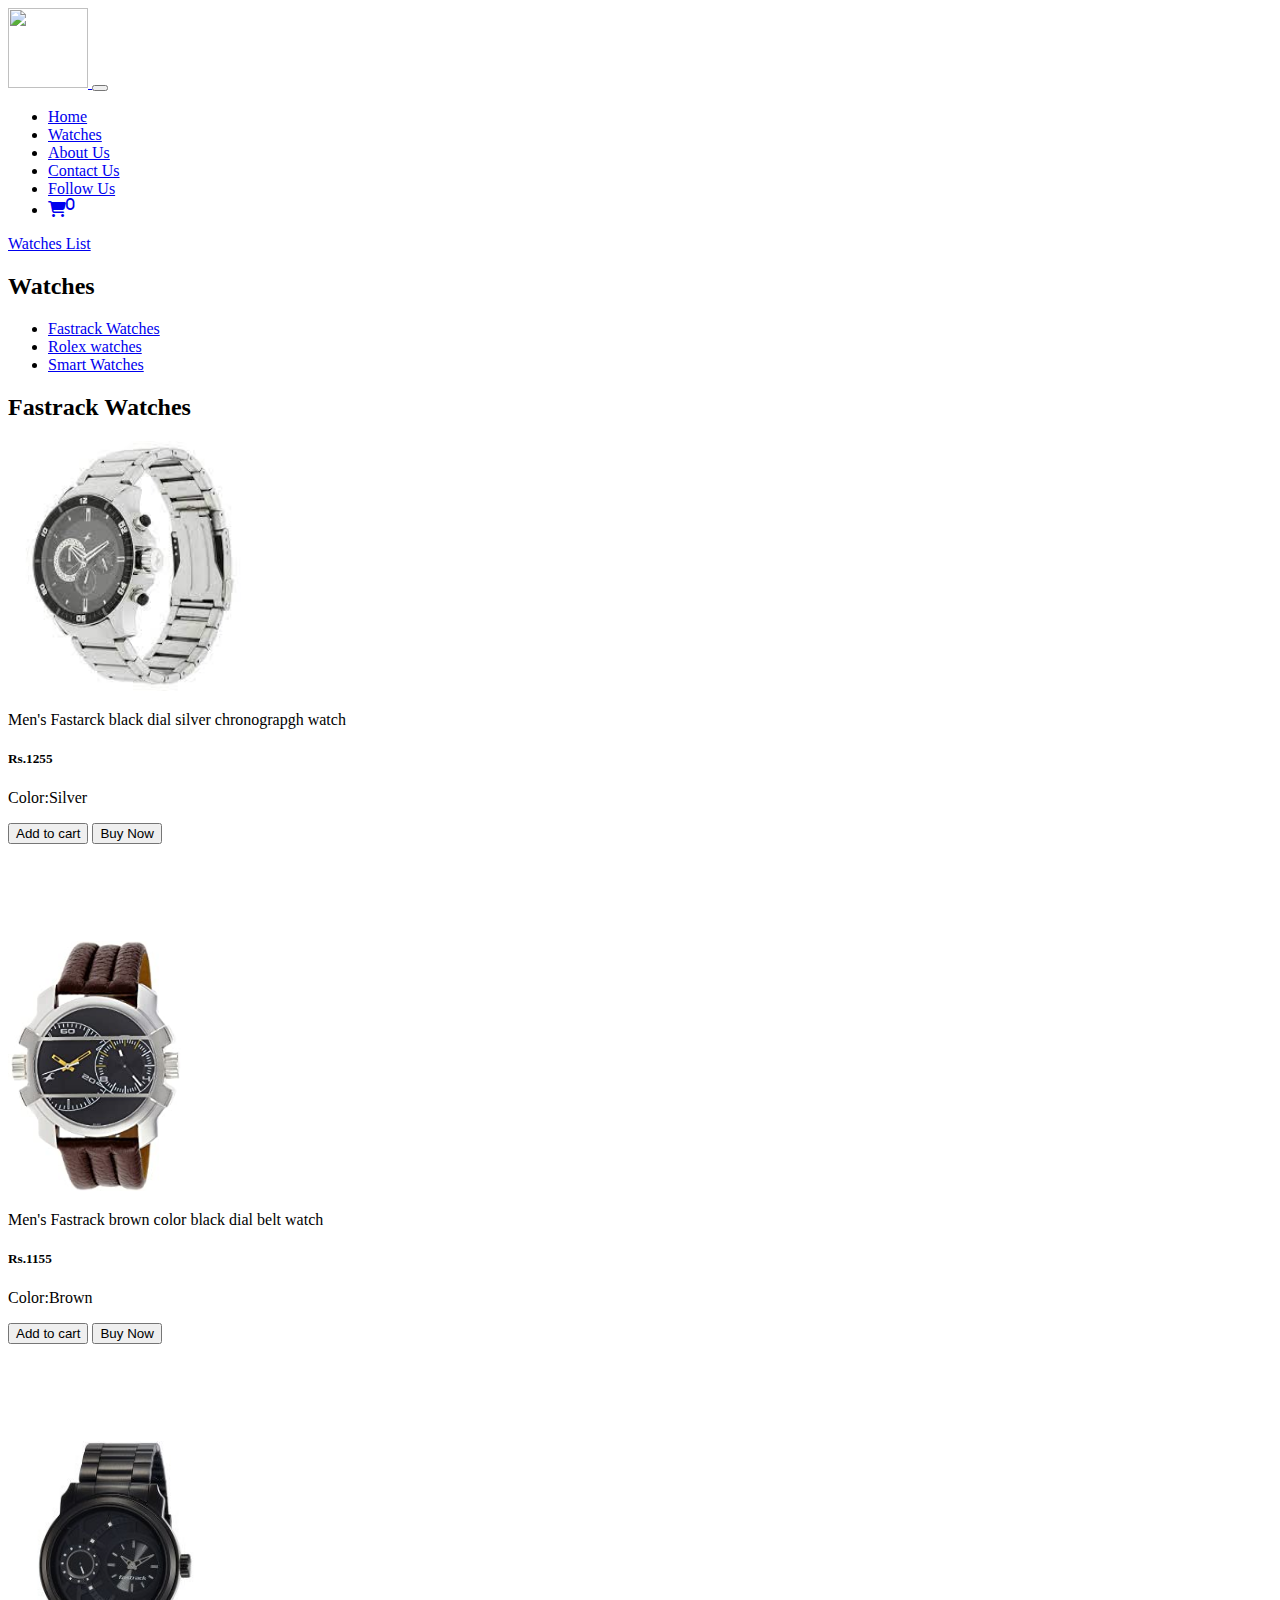
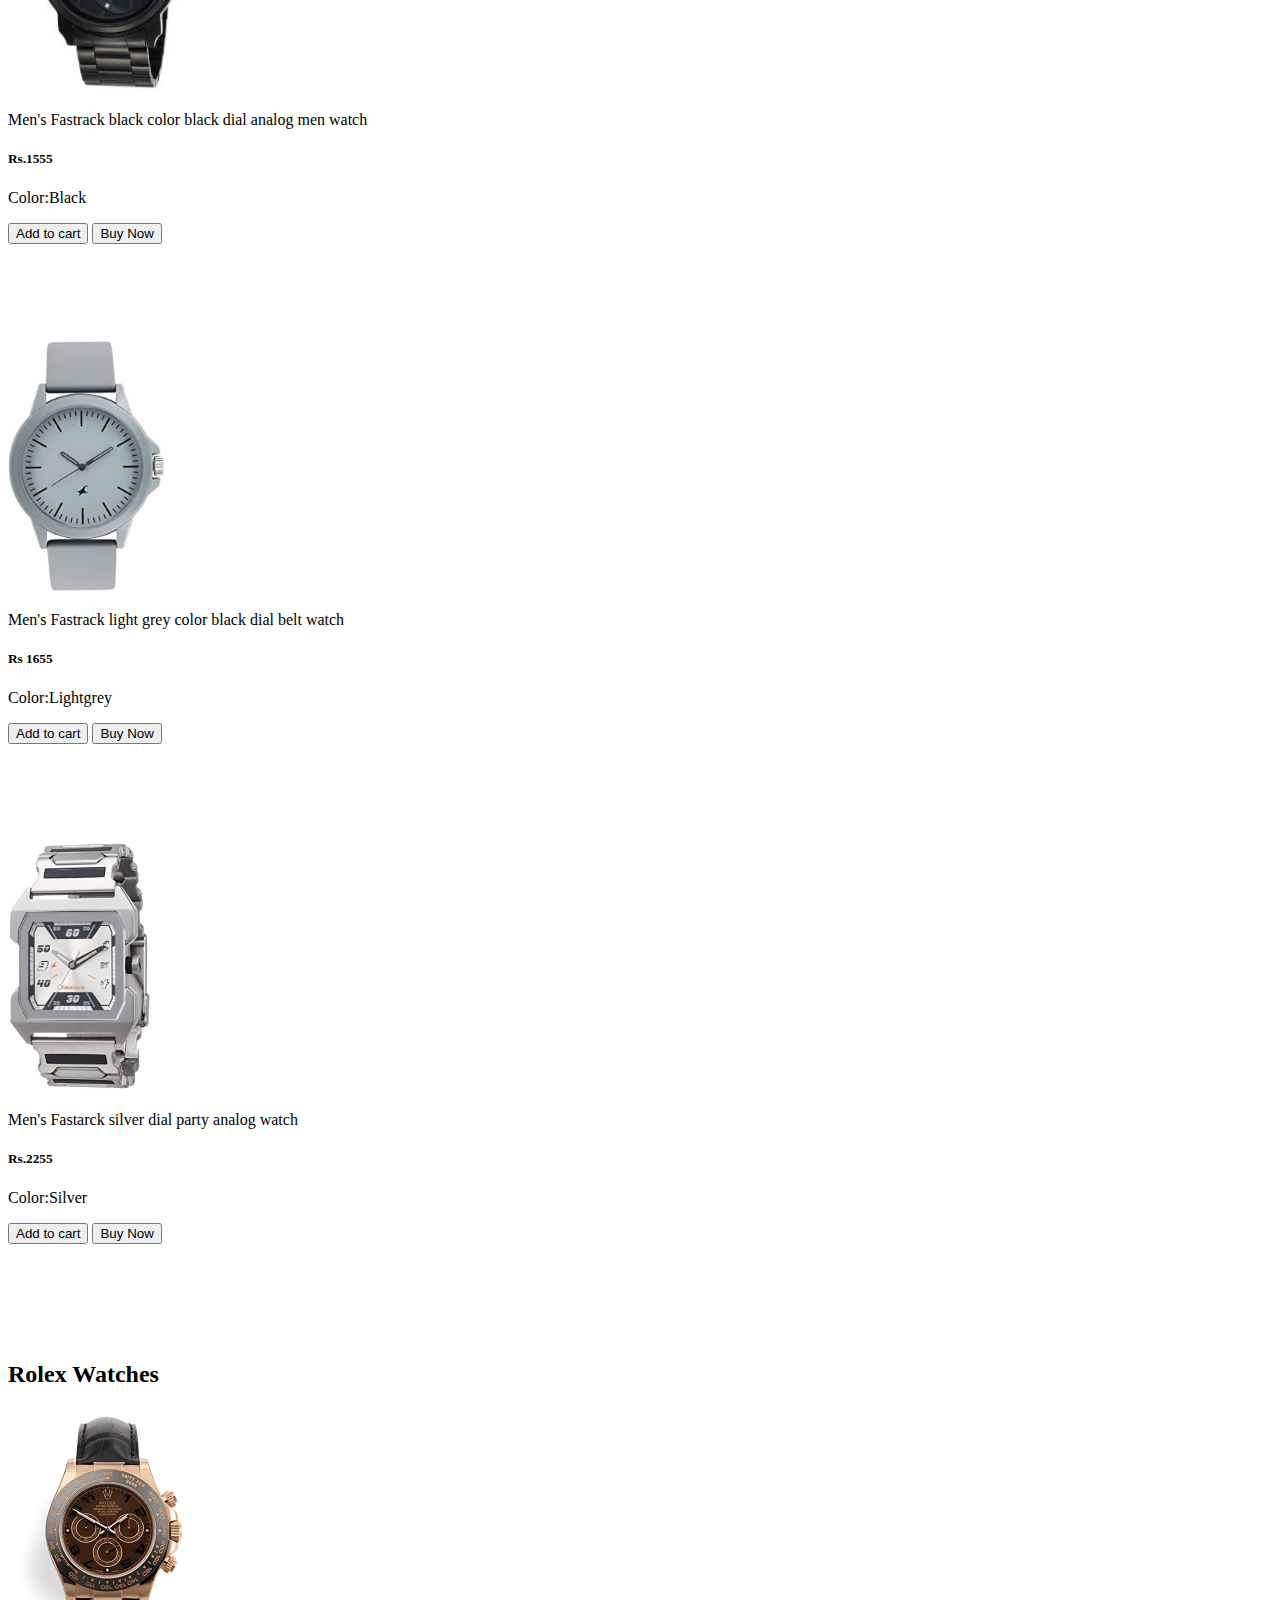
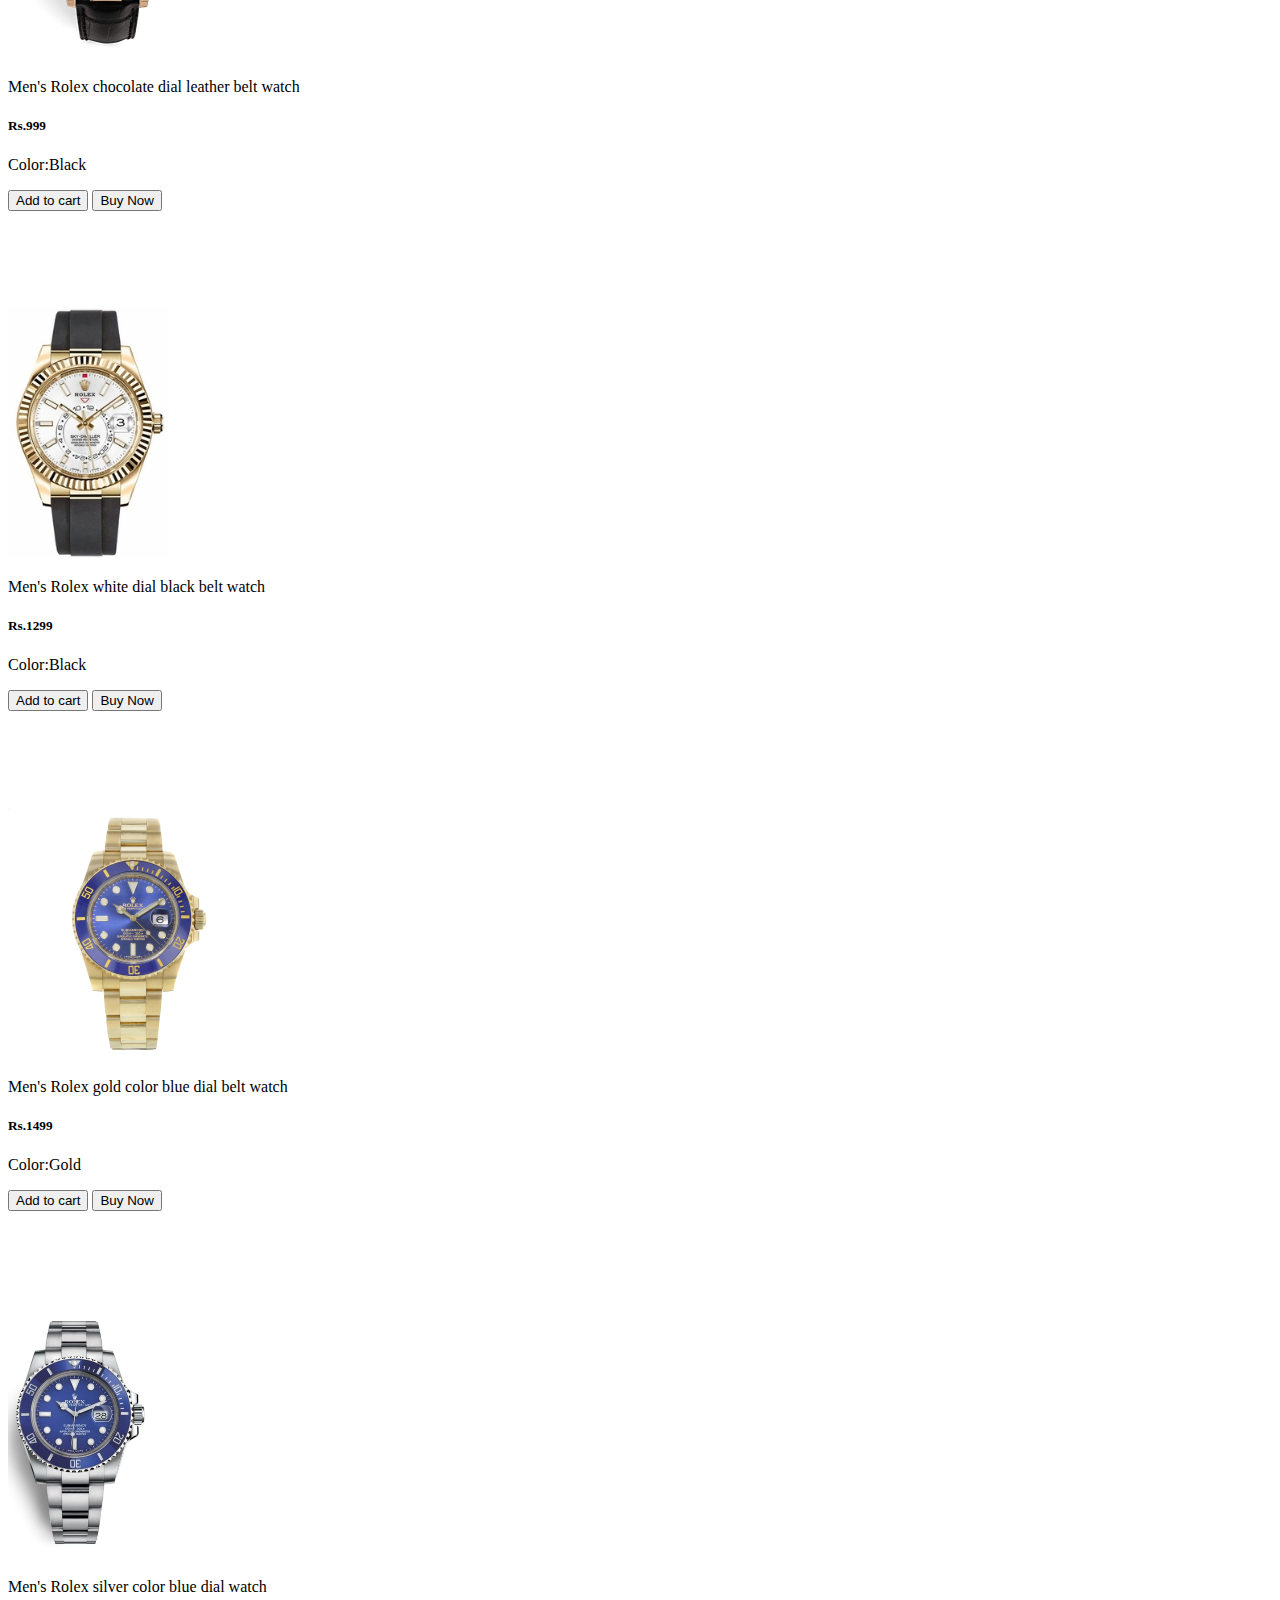
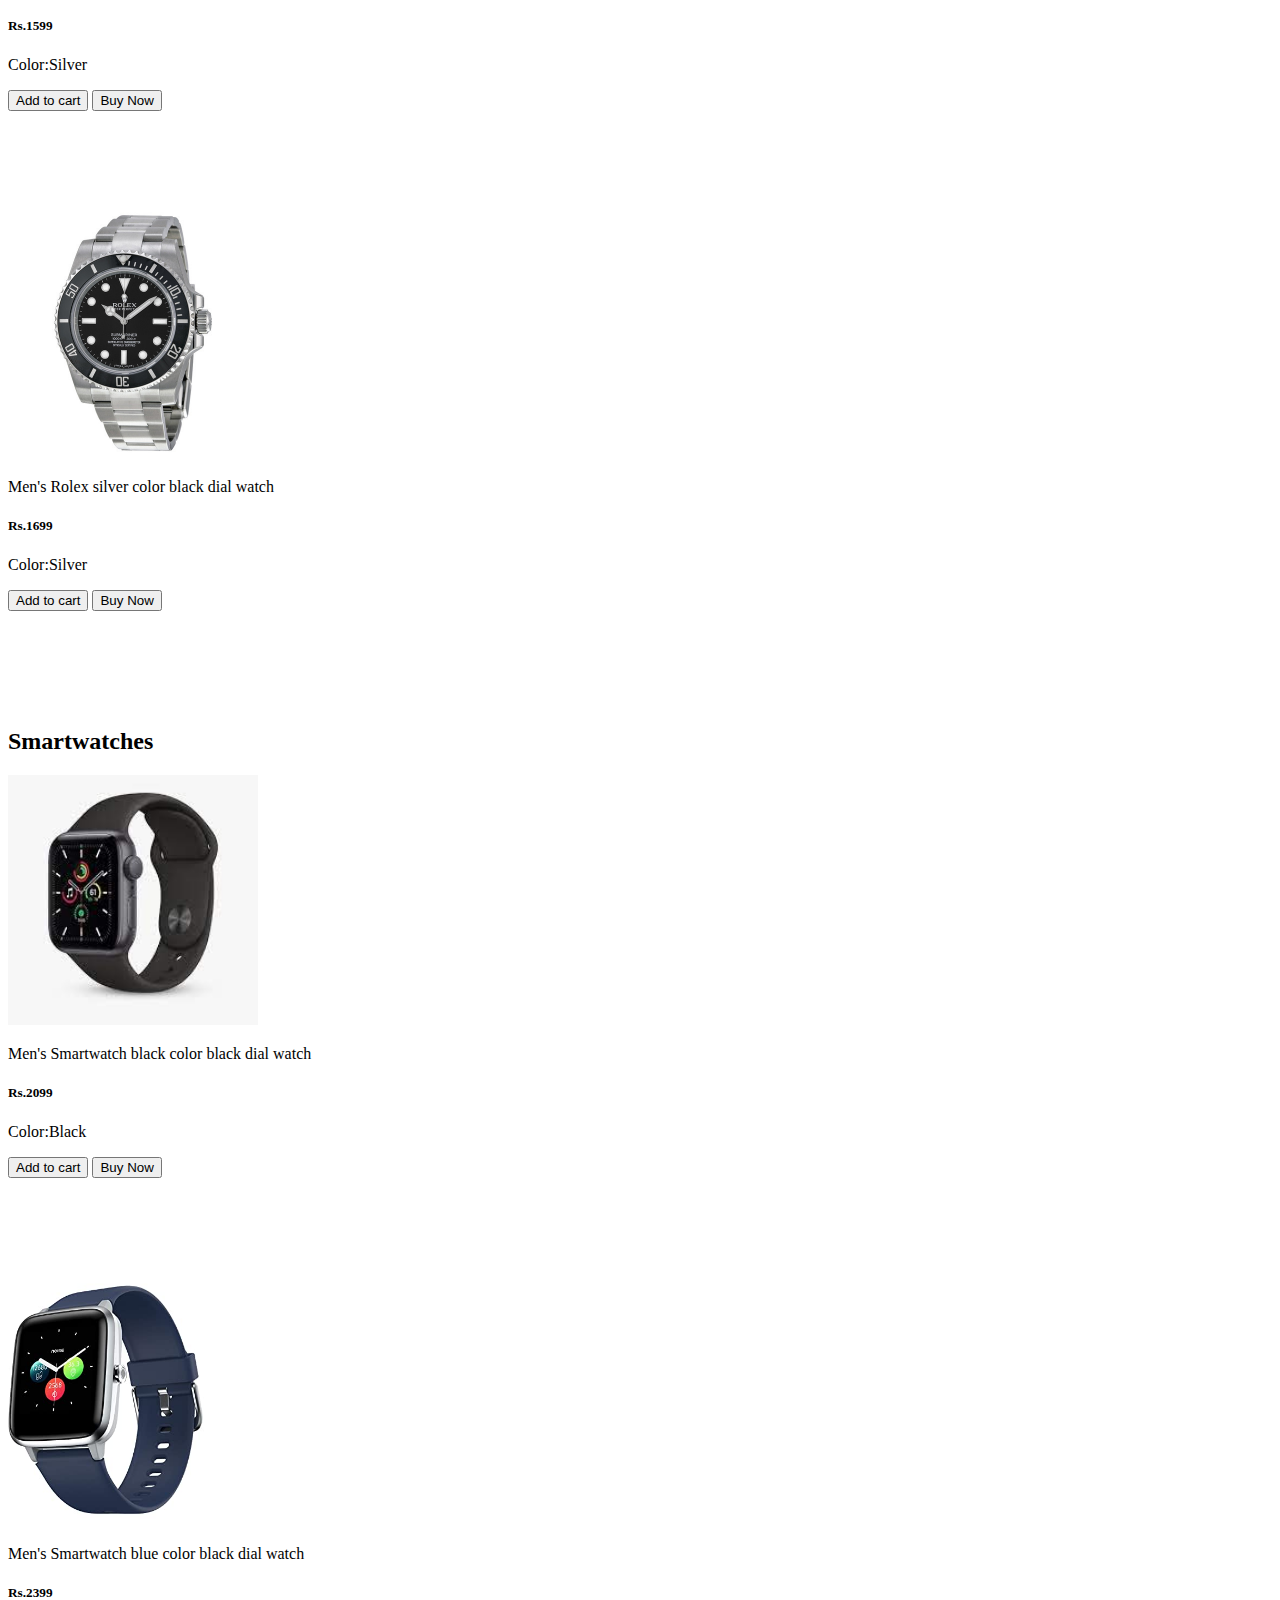
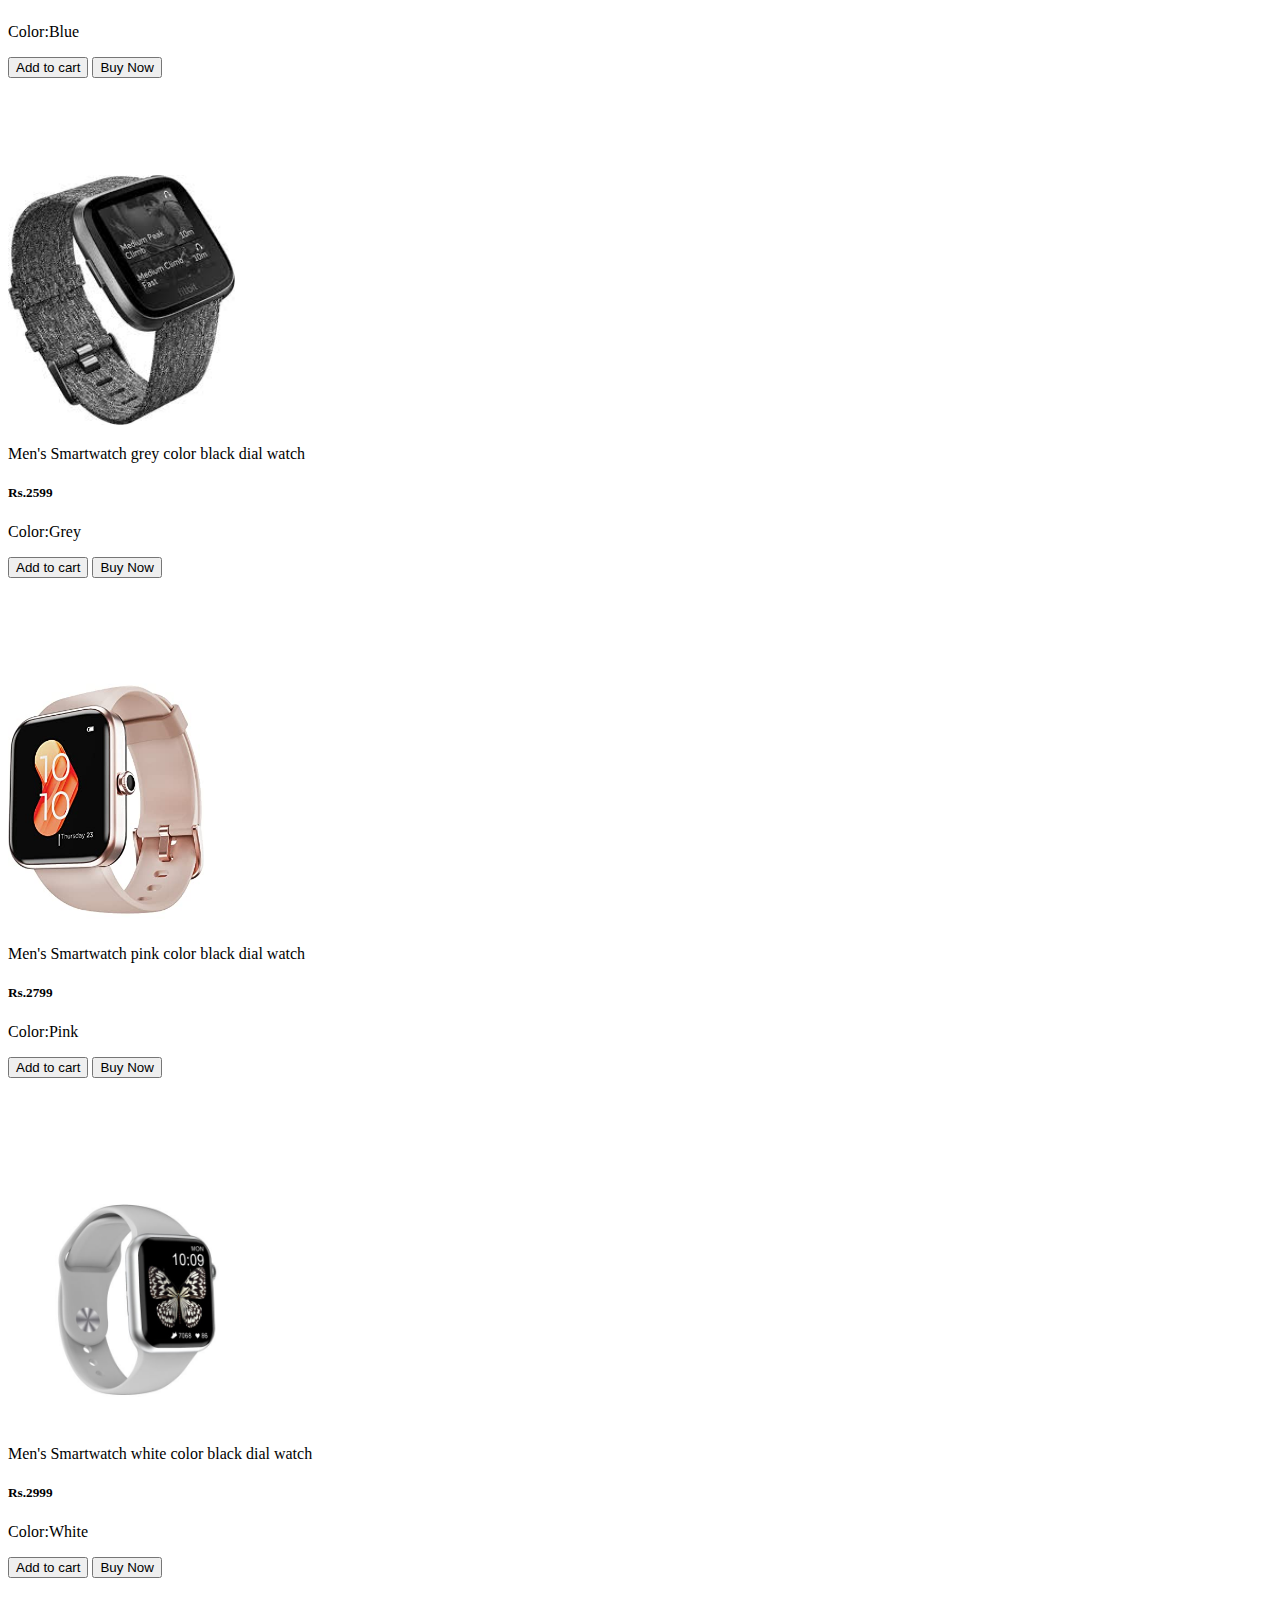
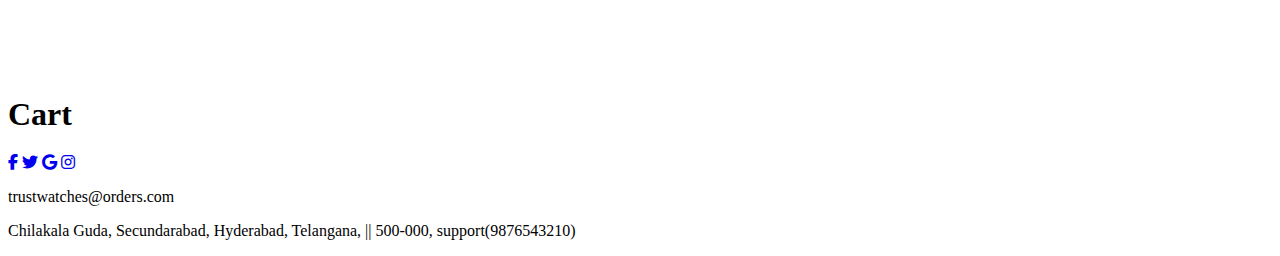
==== watches.html @ 85f592d8 "Add files via upload" ====
<!DOCTYPE html>
<html lang="en">

<head>
    <meta charset="UTF-8">
    <meta http-equiv="X-UA-Compatible" content="IE=edge">
    <meta name="viewport" content="width=device-width, initial-scale=1.0">
    <title>Watches</title>
    <link rel="stylesheet" href="style.css">
    <link rel="stylesheet" href="https://cdn.usebootstrap.com/bootstrap/5.0.1/css/bootstrap.min.css">
    <link rel="stylesheet" href="https://cdnjs.cloudflare.com/ajax/libs/font-awesome/6.1.1/css/all.min.css" />
</head>

<body>

    <header class=" sticky-top mb-3">
        <nav class="navbar navbar-expand-lg navbar-light bg-secondary">
            <div class="container-fluid">
                <a class="navbar-brand" href="#">
                    <img src="https://www.freepnglogos.com/uploads/watch-png/download-wall-watch-png-photos-for-designing-projects-24.png"
                        class="watch-logo rounded-circle">
                </a>
                <button class="navbar-toggler" data-bs-toggle="collapse" data-bs-target="#navbarExample">
                    <span class="navbar-toggler-icon"></span>
                </button>
                <div class="collapse navbar-collapse" id="navbarExample">
                    <ul class="navbar-nav ms-auto me-2">
                        <li class="nav-item"><a class="nav-link text-white" href="index.html">Home</a></li>

                        <li class="nav-item"><a class="nav-link text-white" href="watches.html">Watches</a></li>
                        <li class="nav-item"><a class="nav-link text-white" href="#">About Us</a></li>
                        <li class="nav-item"><a class="nav-link text-white" href="#">Contact Us</a></li>
                        <li class="nav-item"><a class="nav-link text-white" href="#footer">Follow Us</a></li>
                        <li class="nav-item"><a class="nav-link text-white" href="#cart"><i
                                    class="fa-solid fa-cart-shopping position-relative"><sup
                                        class="position-absolute top-0 start-5 rounded-pill badge bg-danger"
                                        id="cartCount">0</sup></i></a></li>

                    </ul>
                </div>
            </div>

        </nav>


    </header>

    <main>
        <section class="container">
            <div class="row">
                <div class="col-12">
                    <a href="#offcanvasexample" class="btn btn-primary" data-bs-toggle="offcanvas">Watches List</a>
                    <div class="offcanvas offcanvas-start" id="offcanvasexample">
                        <div class="offcanvas-header">
                            <h2 class="offcanvas-titile">Watches</h2>
                        </div>
                        <div class="offcanvas-body">
                            <ul class="list-unstyled">
                                <li class="mb-2"><a href="#fastrack" class="btn btn-outline-info">Fastrack Watches</a></li>
                                <li class="mb-2"><a href="#rolex" class="btn btn-outline-info">Rolex watches</a></li>
                                <li class="mb-2"><a href="#smartwatches" class="btn btn-outline-info">Smart Watches</a></li>
                            </ul>
                        </div>


                    </div>
                </div>
            </div>

        </section>

        <section class="container my-2">
            <div class="row" id="fastrack">
                <h2>Fastrack Watches</h2>
                <div class="watch-card text-center col-12 col-sm-12 col-md-6 col-lg-4 col-xl-3 my-4"
                    id="fastrackSilver">
                    <img src="images/fastrack-silver-watch.jpg" alt="fastrack silver watch" class="watch-img">
                    <p>Men's Fastarck black dial silver chronograpgh watch</p>
                    <h5>Rs.1255</h5>
                    <p>Color:Silver</p>
                    <button class="btn btn-warning d-block w-75 mx-auto my-3" onclick="addToCart(fastrackSilver)">Add to
                        cart</button>
                    <button class="btn btn-danger d-block w-75 mx-auto my-3">Buy Now</button>


                </div>

                <div class="watch-card text-center col-12 col-sm-12 col-md-6 col-lg-4 col-xl-3 my-4" id="fastrackBrown">
                    <img src="images/men-fastrack-belt.jpg" class="watch-img" alt="fastrack brown belt watch">
                    <p>Men's Fastrack brown color black dial belt watch</p>
                    <h5>Rs.1155</h5>
                    <p>Color:Brown</p>
                    <button class="btn btn-warning d-block w-75 mx-auto my-3" onclick="addToCart(fastrackBrown)">Add to
                        cart</button>
                    <button class="btn btn-danger d-block w-75 mx-auto my-3">Buy Now</button>

                </div>
                <div class="watch-card text-center col-12  col-sm-12 col-md-6 col-lg-4 col-xl-3 my-4"
                    id="fastrackBlack">
                    <img src="images/fastrack-analog-black.jpg" class="watch-img" alt="fastrack black watch">

                    <p>Men's Fastrack black color black dial analog men watch</p>
                    <h5>Rs.1555</h5>
                    <p>Color:Black</p>
                    <button class="btn btn-warning d-block w-75 mx-auto my-3" onclick="addToCart(fastrackBlack)">Add
                        to
                        cart</button>
                    <button class="btn btn-danger d-block w-75 mx-auto my-3">Buy Now</button>


                </div>
                <div class="watch-card text-center col-12 col-sm-12 col-md-6 col-lg-4 col-xl-3  my-4" id="fastrackGrey">
                    <img src="images/fastarck-lightgray.jpg" class="watch-img" alt="fastrack grey watch">

                    <p>Men's Fastrack light grey color black dial belt watch</p>
                    <h5>Rs 1655</h5>
                    <p>Color:Lightgrey</p>
                    <button class="btn btn-warning d-block w-75 mx-auto my-3" onclick="addToCart(fastrackGrey)">Add
                        to
                        cart</button>
                    <button class="btn btn-danger d-block w-75 mx-auto my-3">Buy Now</button>


                </div>
                <div class="watch-card text-center col-12 col-sm-12 col-md-6 col-lg-4 col-xl-3 my-4" id="fastrackParty">
                    <img src="images/fastrack-party-analog.jpg" class="watch-img" alt="fastrack party watch">

                    <p>Men's Fastarck silver dial party analog watch </p>
                    <h5>Rs.2255</h5>
                    <p>Color:Silver</p>
                    <button class="btn btn-warning d-block w-75 mx-auto my-3" onclick="addToCart(fastrackParty)">Add
                        to
                        cart</button>
                    <button class="btn btn-danger d-block w-75 mx-auto my-3">Buy Now</button>


                </div>
            </div>

            <div class="row" id="rolex">
                <h2>Rolex Watches</h2>
                <div class="watch-card text-center col-12 col-sm-12 col-md-6 col-lg-4 col-xl-3 my-4" id="rolexLeather">
                    <img src="images/rolex-leather.jpg" class="watch-img" alt="chocolate dial belt rolex">
                    <p>Men's Rolex chocolate dial leather belt watch</p>
                    <h5>Rs.999</h5>
                    <p>Color:Black</p>
                    <button class="btn btn-warning d-block w-75 mx-auto my-3" onclick="addToCart(rolexLeather)">Add to
                        cart</button>
                    <button class="btn btn-danger d-block w-75 mx-auto my-3">Buy Now</button>
                </div>

                <div class="watch-card text-center col-12 col-sm-12 col-md-6 col-lg-4 col-xl-3 my-4" id="rolexBlack">
                    <img src="images/rolex-black.jpg" class="watch-img" alt="white dial belt rolex">
                    <p>Men's Rolex white dial black belt watch</p>
                    <h5>Rs.1299</h5>
                    <p>Color:Black</p>
                    <button class="btn btn-warning d-block w-75 mx-auto my-3" onclick="addToCart(rolexBlack)">Add to
                        cart</button>
                    <button class="btn btn-danger d-block w-75 mx-auto my-3">Buy Now</button>
                </div>

                <div class="watch-card text-center col-12 col-sm-12 col-md-6 col-lg-4 col-xl-3 my-4" id="rolexGold">
                    <img src="images/rolex-blue-dial.jpg" class="watch-img" alt="blue dial gold rolex">
                    <p>Men's Rolex gold color blue dial belt watch</p>
                    <h5>Rs.1499</h5>
                    <p>Color:Gold</p>
                    <button class="btn btn-warning d-block w-75 mx-auto my-3" onclick="addToCart(rolexGold)">Add to
                        cart</button>
                    <button class="btn btn-danger d-block w-75 mx-auto my-3">Buy Now</button>
                </div>

                <div class="watch-card text-center col-12 col-sm-12 col-md-6 col-lg-4 col-xl-3 my-4" id="rolexSilver">
                    <img src="images/rolex-silver-blue-dial.jpg" class="watch-img" alt="blue dial silver rolex">
                    <p>Men's Rolex silver color blue dial watch</p>
                    <h5>Rs.1599</h5>
                    <p>Color:Silver</p>
                    <button class="btn btn-warning d-block w-75 mx-auto my-3" onclick="addToCart(rolexSilver)">Add to
                        cart</button>
                    <button class="btn btn-danger d-block w-75 mx-auto my-3">Buy Now</button>
                </div>

                <div class="watch-card text-center col-12 col-sm-12 col-md-6 col-lg-4 col-xl-3 my-4" id="rolexWrist">
                    <img src="images/rolex-watches-wrist.jpg" class="watch-img" alt="silver wrist rolex">
                    <p>Men's Rolex silver color black dial watch</p>
                    <h5>Rs.1699</h5>
                    <p>Color:Silver</p>
                    <button class="btn btn-warning d-block w-75 mx-auto my-3" onclick="addToCart(rolexWrist)">Add to
                        cart</button>
                    <button class="btn btn-danger d-block w-75 mx-auto my-3">Buy Now</button>
                </div>
            </div>

            <div class="row" id="smartwatches">
                <h2>Smartwatches</h2>
                <div class="watch-card text-center col-12 col-sm-12 col-md-6 col-lg-4 col-xl-3 my-4"
                    id="smartWatchBlack">
                    <img src="images/smartwatch-black.jpg" class="watch-img" alt="smart watch black">
                    <p>Men's Smartwatch black color black dial watch</p>
                    <h5>Rs.2099</h5>
                    <p>Color:Black</p>
                    <button class="btn btn-warning d-block w-75 mx-auto my-3" onclick="addToCart(smartWatchBlack)">Add
                        to
                        cart</button>
                    <button class="btn btn-danger d-block w-75 mx-auto my-3">Buy Now</button>
                </div>
                <div class="watch-card text-center col-12 col-sm-12 col-md-6 col-lg-4 col-xl-3 my-4"
                    id="smartWatchBlue">
                    <img src="images/smartwatch-blue.jpg" class="watch-img" alt="smart watch blue">
                    <p>Men's Smartwatch blue color black dial watch</p>
                    <h5>Rs.2399</h5>
                    <p>Color:Blue</p>
                    <button class="btn btn-warning d-block w-75 mx-auto my-3" onclick="addToCart(smartWatchBlue)">Add to
                        cart</button>
                    <button class="btn btn-danger d-block w-75 mx-auto my-3">Buy Now</button>
                </div>
                <div class="watch-card text-center col-12 col-sm-12 col-md-6 col-lg-4 col-xl-3 my-4"
                    id="smartWatchGrey">
                    <img src="images/smartwatch-grey.jpg" class="watch-img" alt="smart watch grey">
                    <p>Men's Smartwatch grey color black dial watch</p>
                    <h5>Rs.2599</h5>
                    <p>Color:Grey</p>
                    <button class="btn btn-warning d-block w-75 mx-auto my-3" onclick="addToCart(smartWatchGrey)">Add to
                        cart</button>
                    <button class="btn btn-danger d-block w-75 mx-auto my-3">Buy Now</button>
                </div>
                <div class="watch-card text-center col-12 col-sm-12 col-md-6 col-lg-4 col-xl-3 my-4"
                    id="smartWatchPink">
                    <img src="images/smartwatch-pink.jpg" class="watch-img" alt="smart watch pink">
                    <p>Men's Smartwatch pink color black dial watch</p>
                    <h5>Rs.2799</h5>
                    <p>Color:Pink</p>
                    <button class="btn btn-warning d-block w-75 mx-auto my-3" onclick="addToCart(smartWatchPink)">Add to
                        cart</button>
                    <button class="btn btn-danger d-block w-75 mx-auto my-3">Buy Now</button>
                </div>
                <div class="watch-card text-center col-12 col-sm-12 col-md-6 col-lg-4 col-xl-3 my-4"
                    id="smartWatchWhite">
                    <img src="images/smartwatch-white.jpg" class="watch-img" alt="smart watch white">
                    <p>Men's Smartwatch white color black dial watch</p>
                    <h5>Rs.2999</h5>
                    <p>Color:White</p>
                    <button class="btn btn-warning d-block w-75 mx-auto my-3" onclick="addToCart(smartWatchWhite)">Add
                        to
                        cart</button>
                    <button class="btn btn-danger d-block w-75 mx-auto my-3">Buy Now</button>
                </div>

            </div>

            <h1 class="text-center">Cart</h1>
            <div id="cart" class="text-center">

            </div>
        </section>
    </main>

    <footer class="container-fluid bg-dark text-center py-3" id="footer">
        <div class="row">
            <div class="col-12 d-flex justify-content-center align-items-start">

                <a href="#" class="bg-primary py-2 px-3 m-2 text-center rounded-circle"><i
                        class="fa-brands fa-facebook-f text-white"></i></a>
                <a href="#" class="bg-primary py-2 px-3 m-2 text-center rounded-circle"><i
                        class="fa-brands fa-twitter text-white"></i></a>
                <a href="#" class="bg-primary py-2 px-3 m-2 text-center rounded-circle"><i
                        class="fa-brands fa-google text-white"></i></a>
                <a href="#" class="bg-primary py-2 px-3 m-2 text-center rounded-circle"><i
                        class="fa-brands fa-instagram text-white"></i></a>

            </div>
        </div>

        <div class="row">
            <div class="col-12">
                <p class="text-white">trustwatches@orders.com</p>
                <p class="text-white">Chilakala Guda, Secundarabad, Hyderabad, Telangana, || 500-000,
                    support(9876543210)</p>
            </div>
        </div>
    </footer>

    <!-- <script src="https://cdn.usebootstrap.com/bootstrap/5.0.1/js/bootstrap.min.js"></script> -->
    <script src="https://cdn.usebootstrap.com/bootstrap/5.0.1/js/bootstrap.bundle.min.js"></script>
    <script src="index.js"></script>

</body>

</html>
---- style.css ----
.watch-logo{
    width: 80px;
    height:80px;
}
.watch-card{
    height:500px;
}
.watch-card:hover{
    transform: scale(1.1);
    box-shadow: 2px 2px 19px;

}
.watch-img{
    height:50%;
}
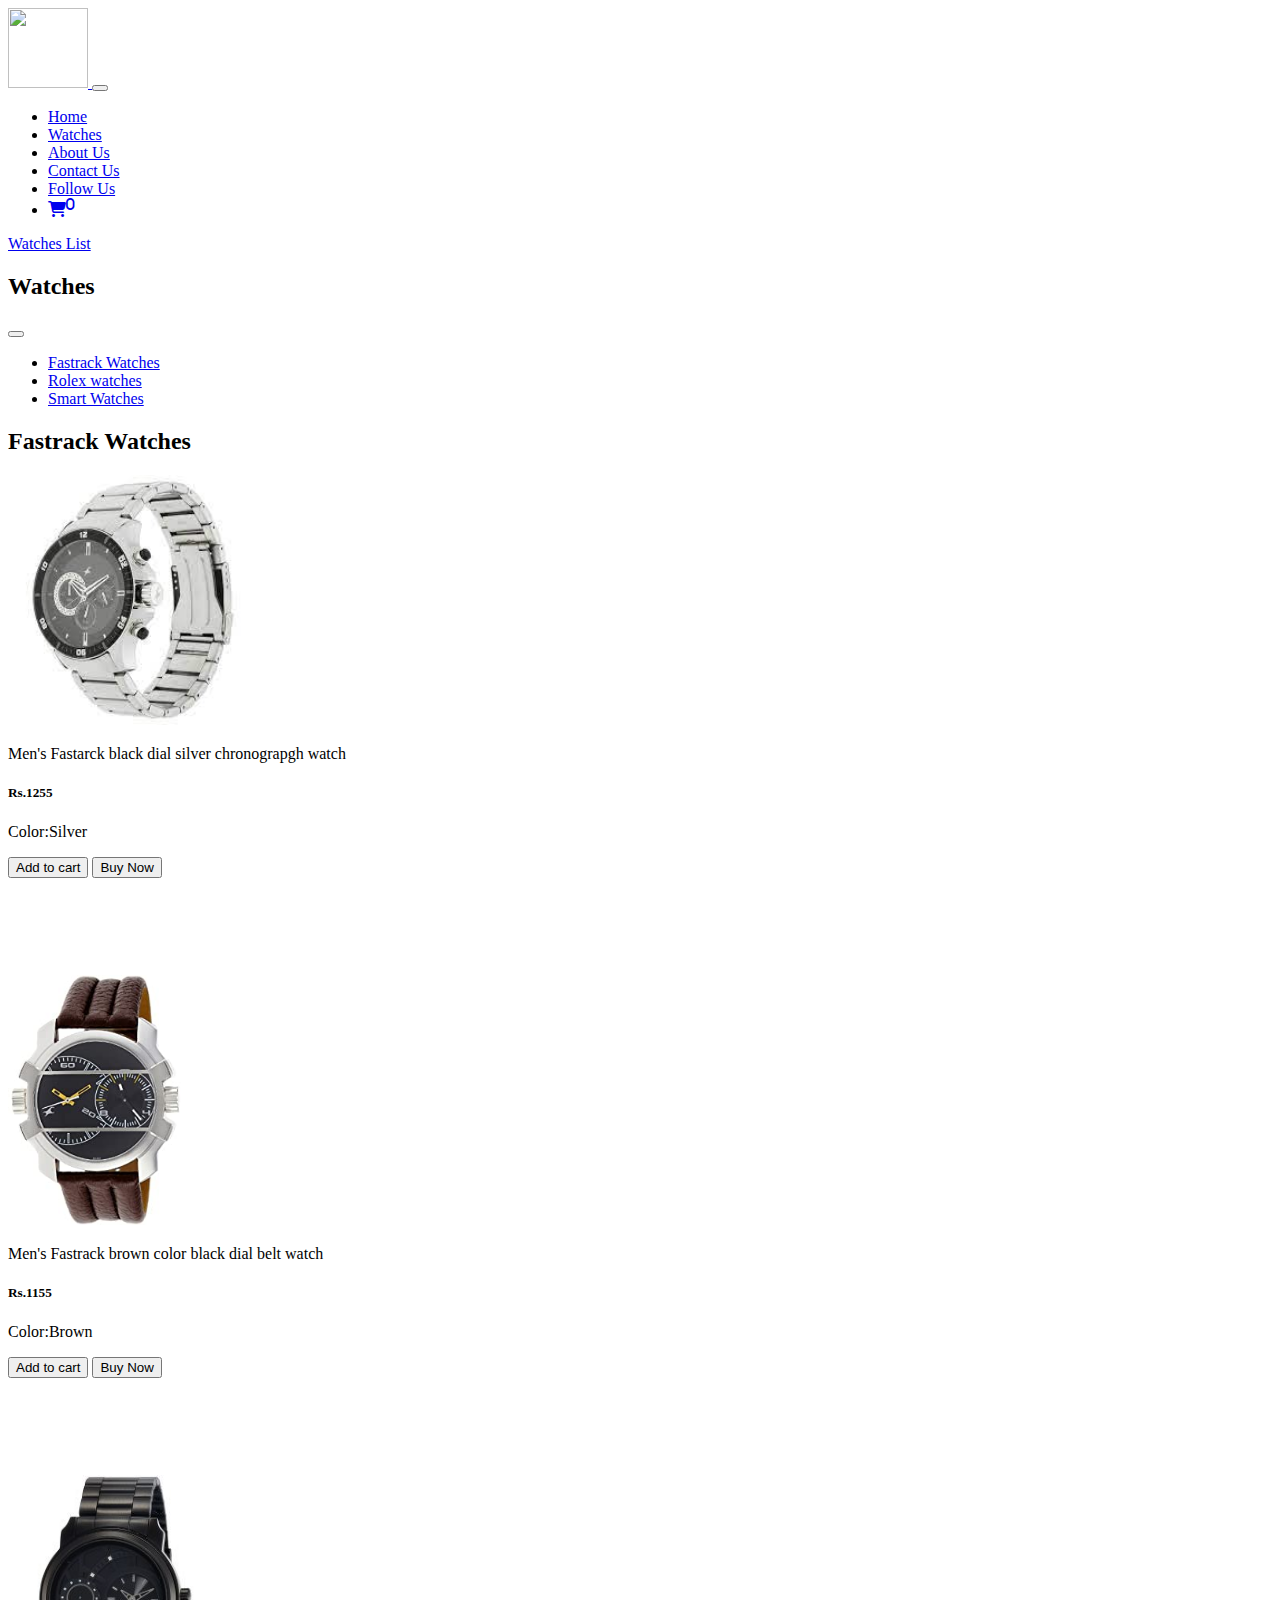
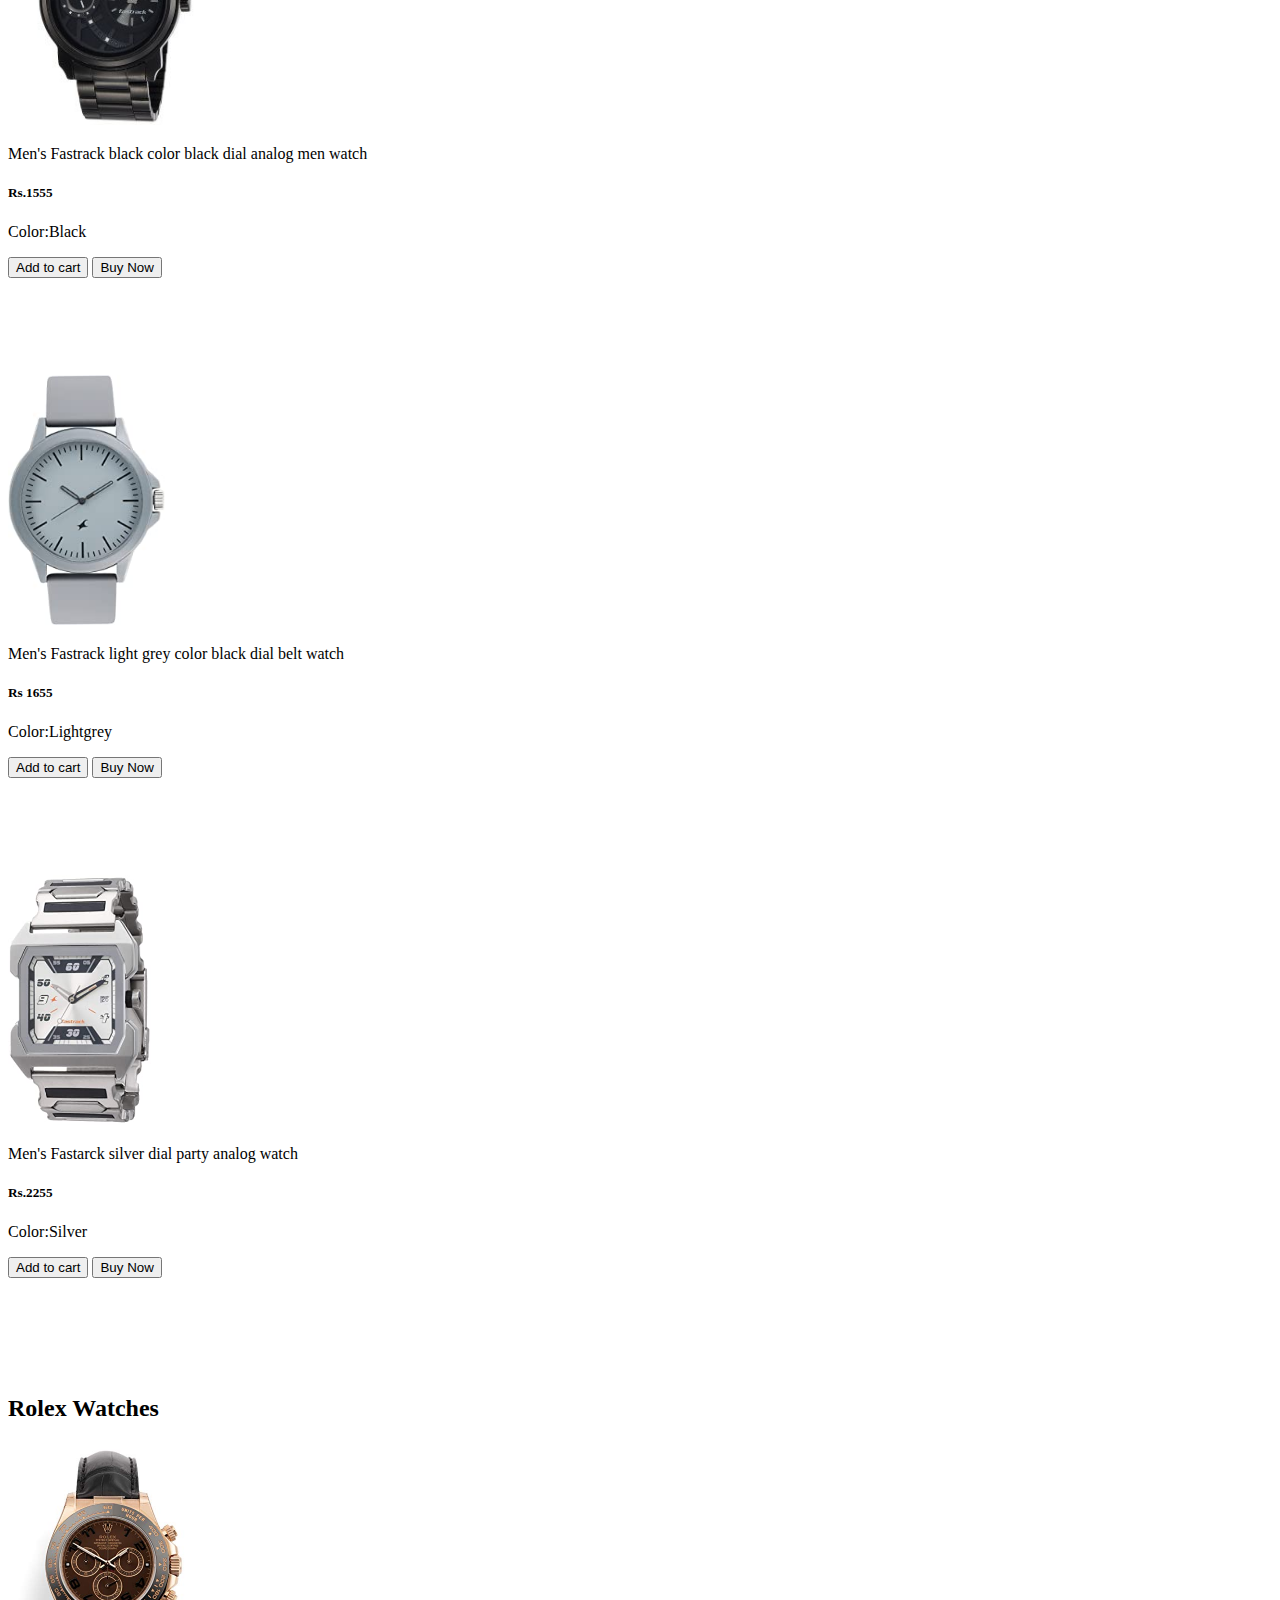
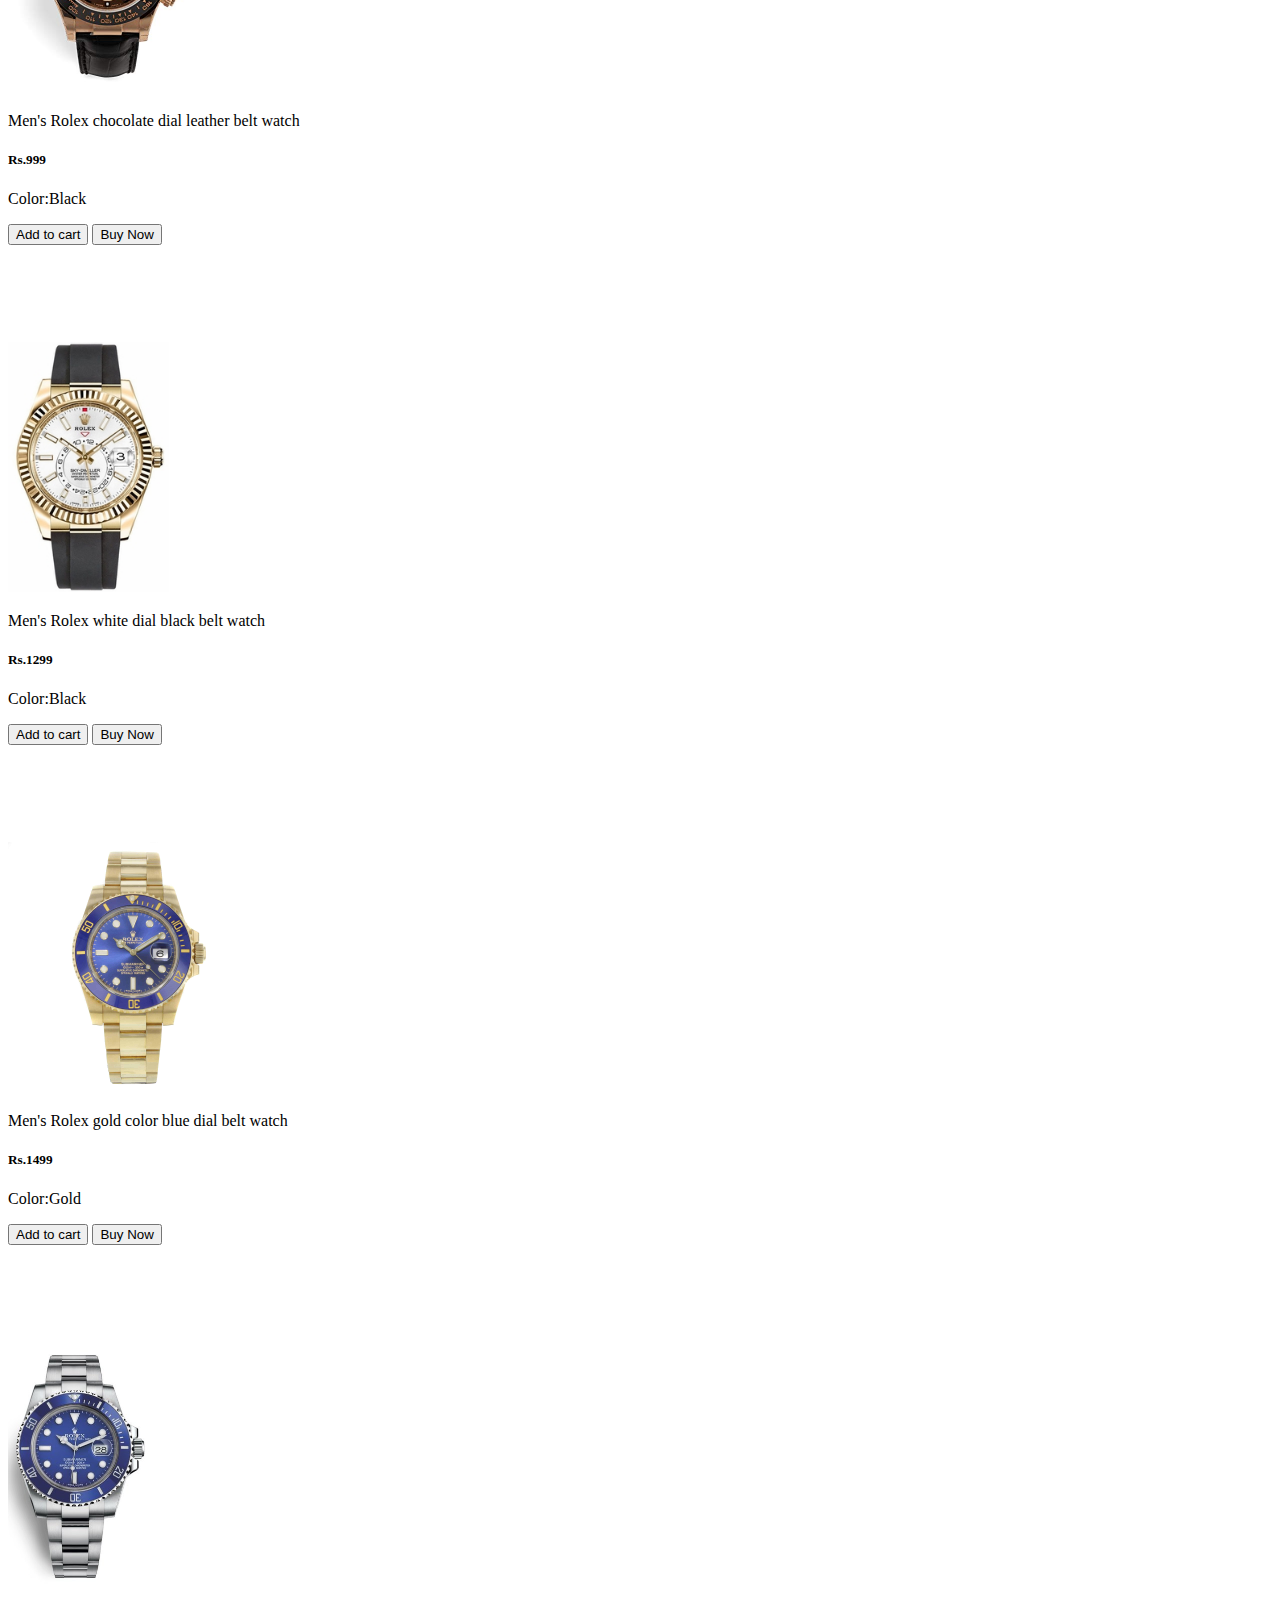
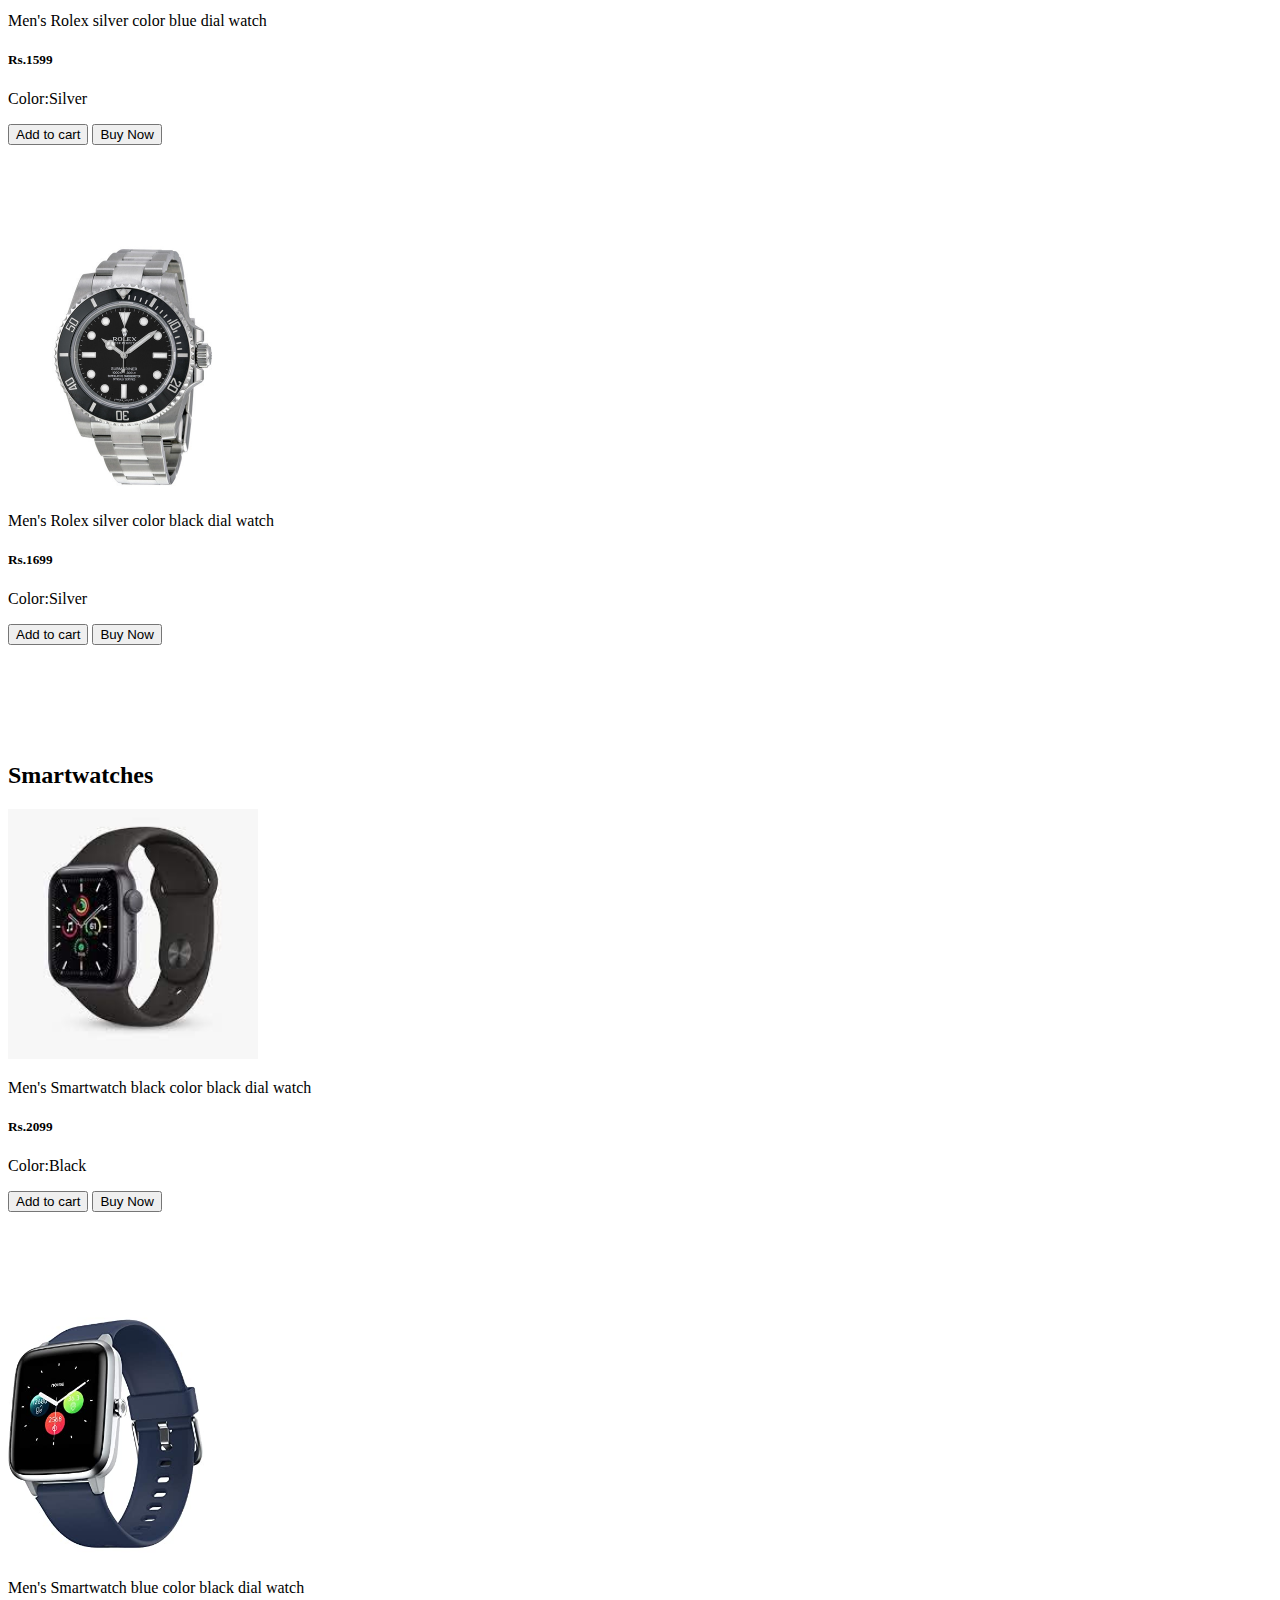
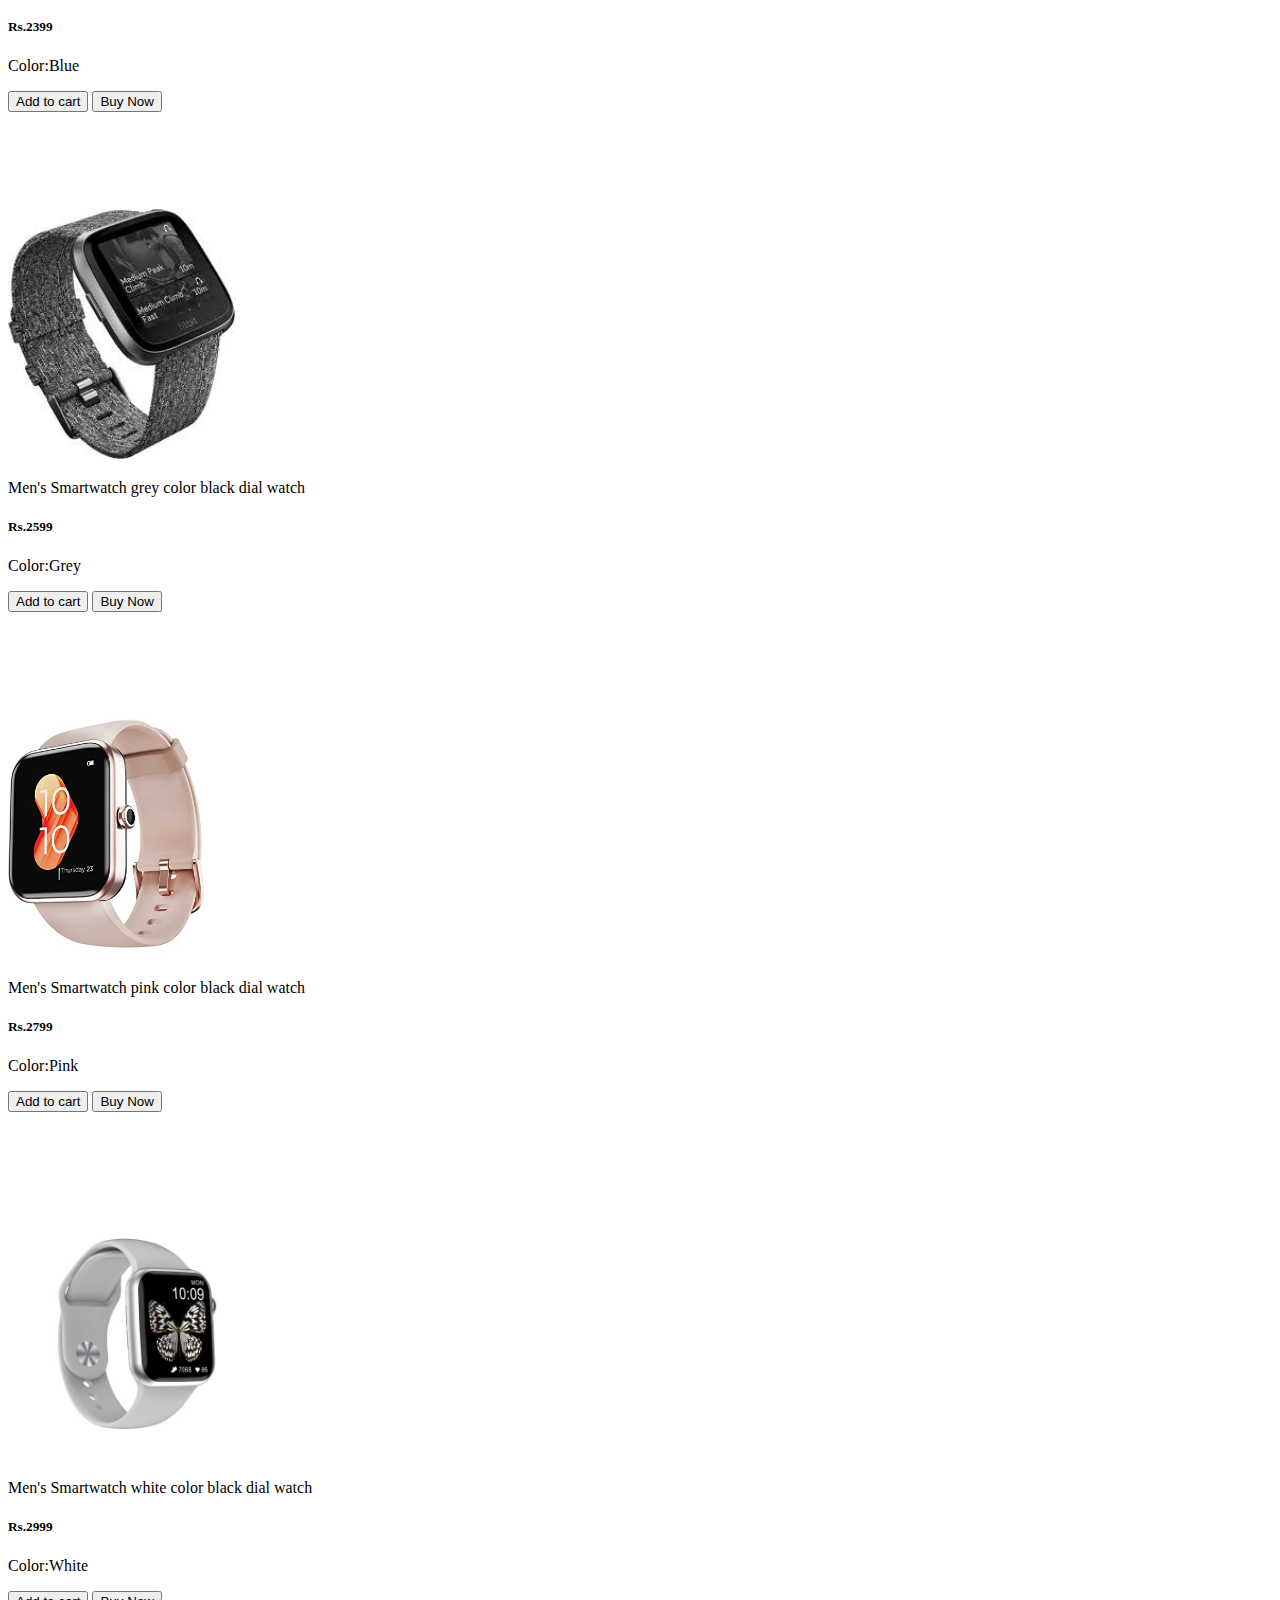
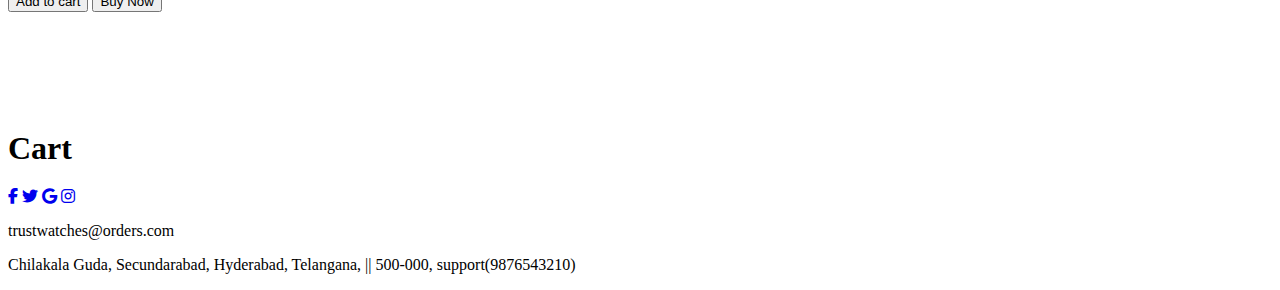
==== commit 661f4d3d: "Update watches.html" ====
--- a/watches.html
+++ b/watches.html
@@ -53,6 +53,7 @@
                     <div class="offcanvas offcanvas-start" id="offcanvasexample">
                         <div class="offcanvas-header">
                             <h2 class="offcanvas-titile">Watches</h2>
+                            <button class="btn-close" data-bs-dismiss="offcanvas"></button>
                         </div>
                         <div class="offcanvas-body">
                             <ul class="list-unstyled">
@@ -285,4 +286,4 @@
 
 </body>
 
-</html>+</html>
